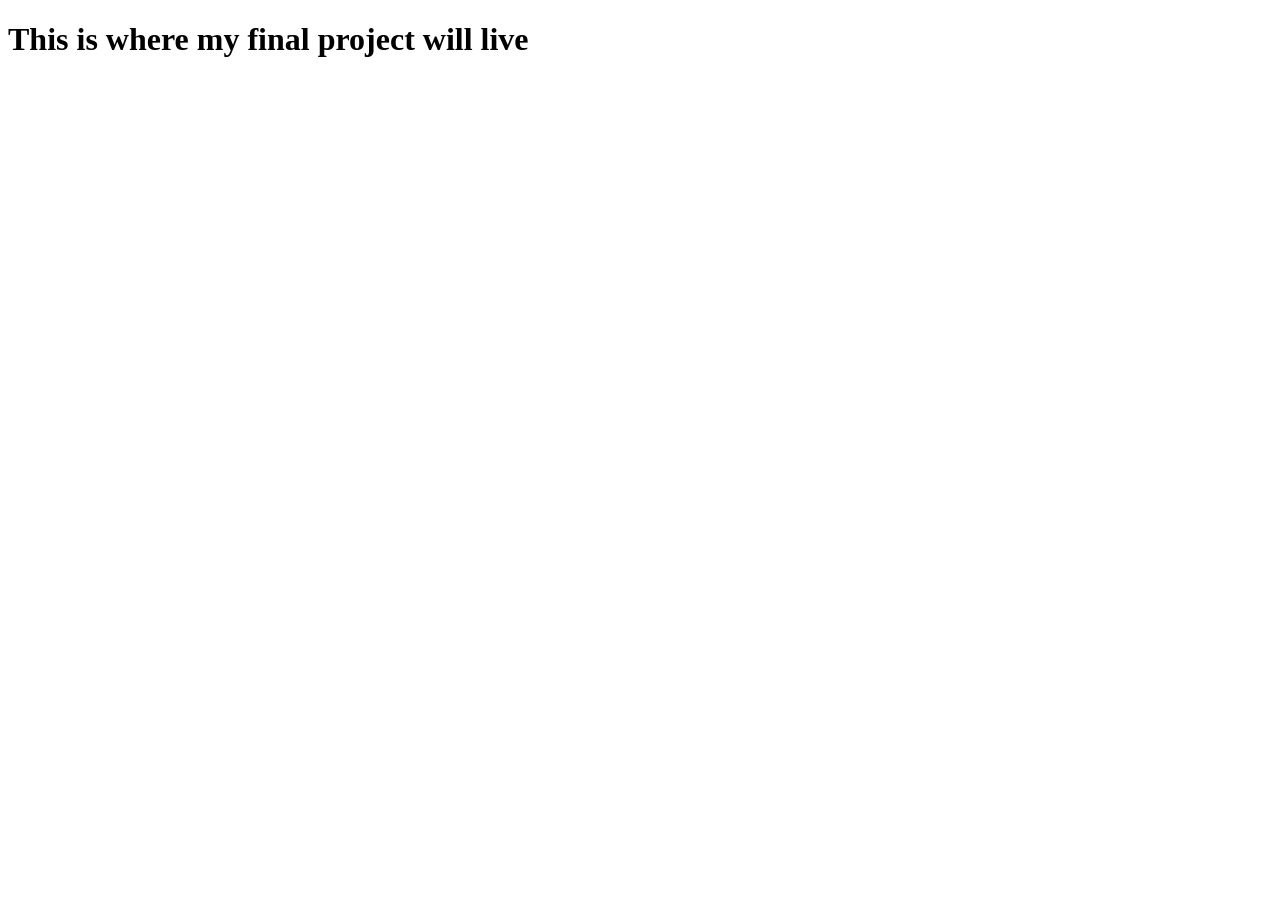
==== final-project/index.html @ f19ee550 "Final Project Index Created final project starter file." ====
<!DOCTYPE html>
<html lang="en">
<head>
    <meta charset="UTF-8">
    <meta name="viewport" content="width=device-width, initial-scale=1.0">
    <title>Final Project</title>
</head>
<h1>This is where my final project will live</h1>
<body>
</body>
</html>
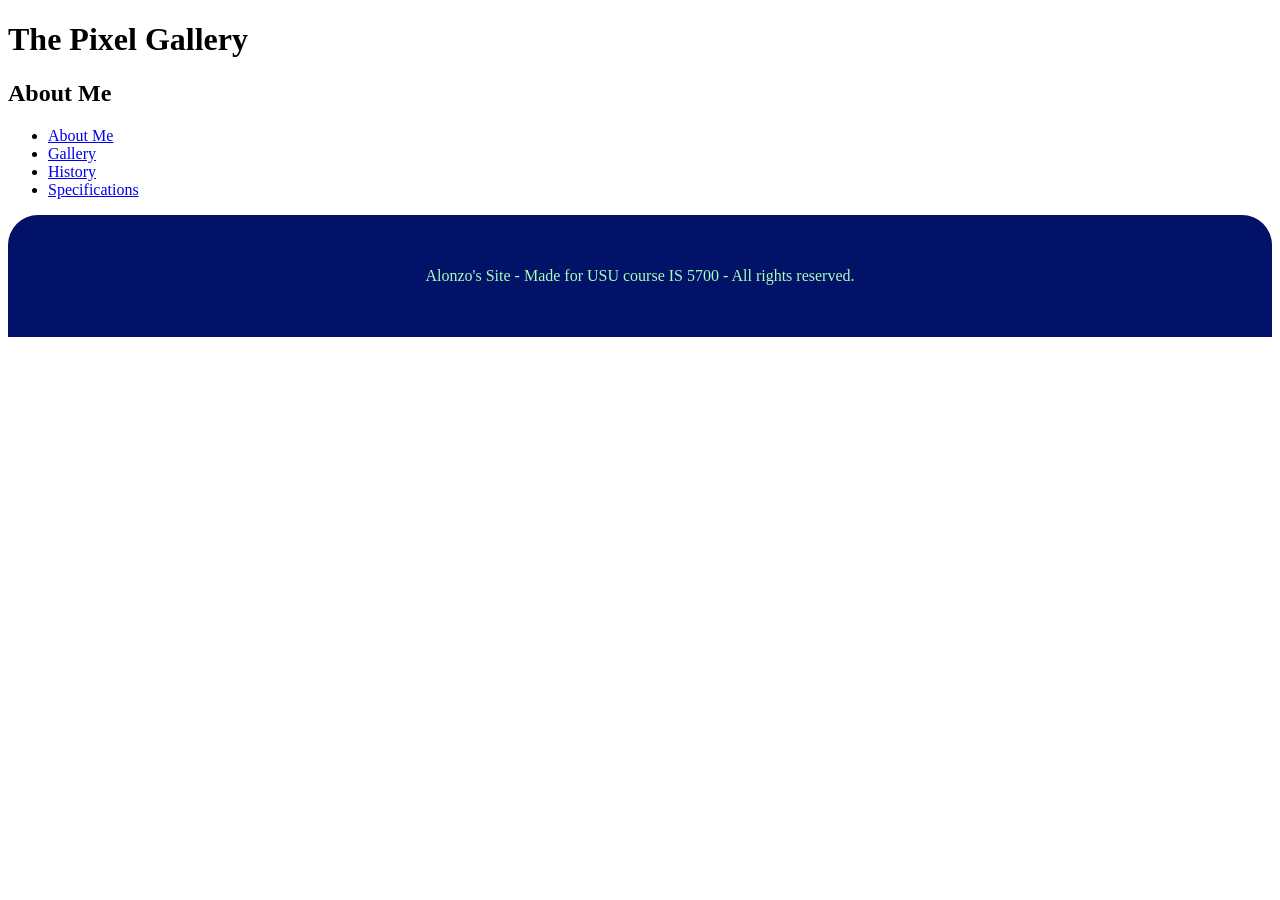
==== commit ee835394: "Added to Final Project Created HTML files for each page, created CSS file, added header, added navig" ====
--- a/final-project/index.html
+++ b/final-project/index.html
@@ -3,9 +3,26 @@
 <head>
     <meta charset="UTF-8">
     <meta name="viewport" content="width=device-width, initial-scale=1.0">
-    <title>Final Project</title>
+    <title>The Pixel Gallery</title>
+    <link rel="icon" type="image/png" href="images/favicon.png" />
+    <link rel="stylesheet" href="pixel_gallery.css" />
 </head>
-<h1>This is where my final project will live</h1>
+
 <body>
+    <header>
+        <h1>The Pixel Gallery</h1>
+        <h2>About Me</h2>
+    </header>
+    <nav>
+        <ul>
+            <li><a href="index.html">About Me</a></li>
+            <li><a href="gallery.html">Gallery</a></li>
+            <li><a href="history.html">History</a></li>
+            <li><a href="specifications.html">Specifications</a></li>
+        </ul>
+    </nav>
+    <footer>
+      <p>Alonzo's Site - Made for USU course IS 5700 - All rights reserved.</p>
+    </footer>
 </body>
 </html>
--- a/final-project/pixel_gallery.css
+++ b/final-project/pixel_gallery.css
@@ -0,0 +1,9 @@
+footer {
+  background-color: #031269;
+  color: #a5ffb8;
+  font-size: 1em;
+  font-style: bold;
+  text-align: center;
+  padding: 2.25em 1.5em;
+  border-radius: 30px 30px 0 0;
+}
